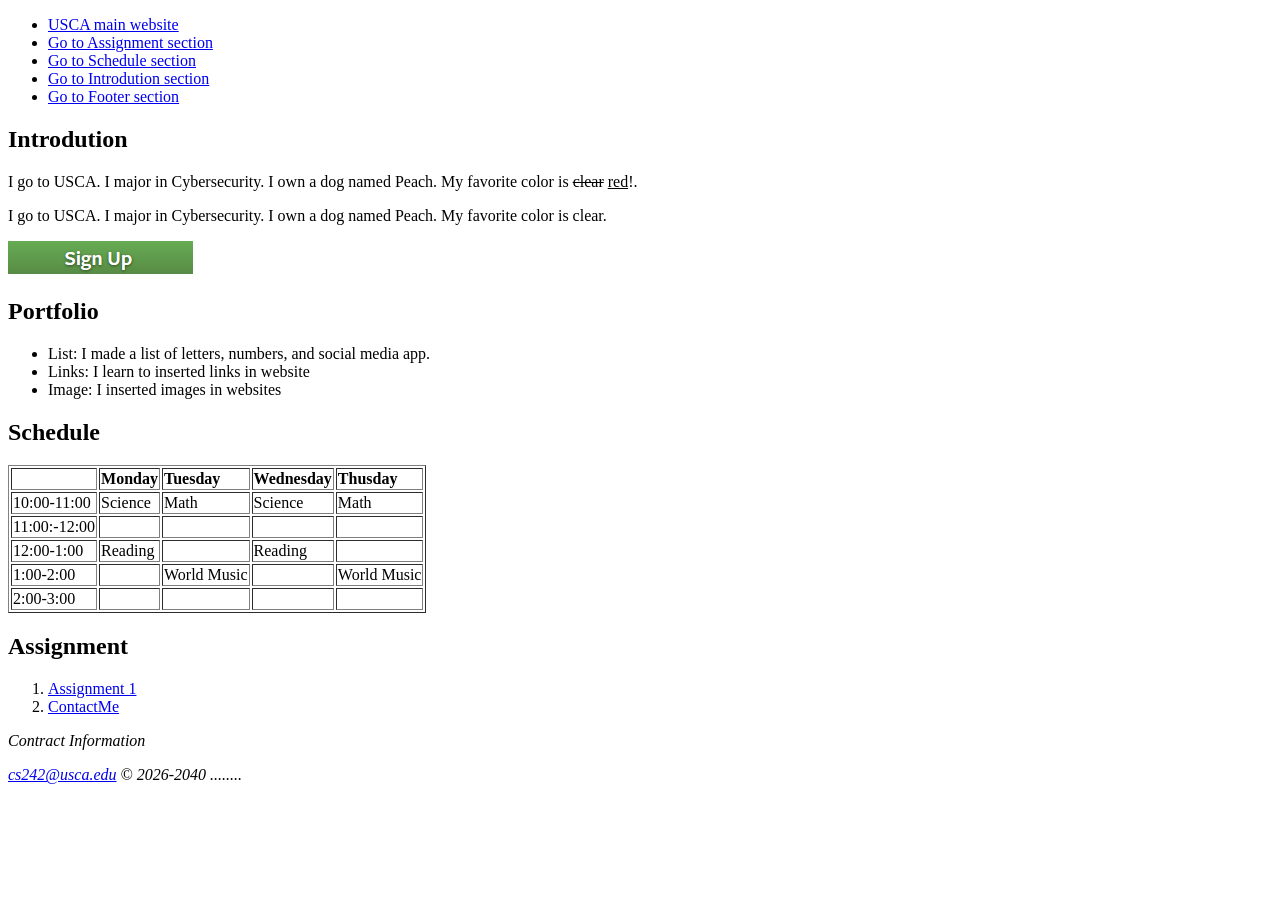
==== index.html @ a2e23bec "Assignmentupdate" ====
<!DOCTYPE html>
<html>

<head>
    <title>
        CSCI225 Homepage - Corey Sapp
    </title>
    <meta charset="UTF-8">
    <meta name="viewport" content="width=device-width, initial-scale=1.0">
</head>

<body>
    <!--Header-->
    <header>
        <nav>
            <ul>
                <li><a href="https://www.usca.edu/"> USCA main website</a></li>
                <li><a href=“#Assigmnment”> Go to Assignment section </a></li>
                <li><a href=“#Schedule”> Go to Schedule section </a></li>
                <li><a href=“#Introduction”> Go to Introdution section </a></li>
                <li><a href=“#Footer”> Go to Footer section </a></li>
            </ul>


        </nav>
    </header>
    <!-- Main content area-->
    <main>
        <section>
            <h2 id="Introdution"> Introdution</h2>
            <p>I go to USCA. I major in Cybersecurity. I own a dog named Peach. My favorite color is <del>clear</del> <ins>red</ins>!. </p>
            <p>I go to USCA. I major in Cybersecurity. I own a dog named Peach. My favorite color is clear. </p>
            <p> <img src="img/facebook.png" alt="picture of my choosing"> </p>
        </section>
        <section>
            <h2>Portfolio</h2>
            <ul>
                <li>List: I made a list of letters, numbers, and social media app.</li>
                <li>Links: I learn to inserted links in website</li>
                <li>Image: I inserted images in websites</li>
            </ul>
        </section>
        <section>
            <h2 id="Schedule">Schedule</h2>
            <table border="1">
                <tr>
                    <td>     </td>
                    <td><b>Monday</b></td>
                    <td><b>Tuesday</b></td>
                    <td><b>Wednesday</b></td>
                    <td><b>Thusday</b></td>
                    
                
                </tr>

                <tr>
                    <td>10:00-11:00</td>
                    <td>Science</td>
                    <td>Math</td>
                    <td>Science</td>
                    <td>Math</td>
                </tr>
                <tr>
                    <td>11:00:-12:00</td>
                    <td></td>
                    <td></td>
                    <td></td>
                    <td></td>
                </tr>
                <tr>
                    <td>12:00-1:00</td>
                    <td>Reading</td>
                    <td></td>
                    <td>Reading</td>
                    <td></td>
                    
                </tr>
                <tr>
                    <td>1:00-2:00</td>
                    <td></td>
                    <td>World Music</td>
                    <td>
                    <td>World Music</td>
                </tr>
                <tr>
                    <td>2:00-3:00</td>
                    <td></td>
                    <td></td>
                    <td></td>
                    <td></td>
                </tr>
            </table>
        </section>

    </main>
    <!-- Sidebar area -->
    <aside>
        <h2 id="Assignment">Assignment</h2>
        <ol>
            <li><a href="doc/Assignment1.pdf">Assignment 1</a></li>
            <li><a href = "ContactMe.html">ContactMe</a></li>

        </ol>
    </aside>
    <!-- footer area-- contact information copyright-->
    <footer>

        <address>
            <p>Contract Information</p>
            <a href="cs242@usca.edu">cs242@usca.edu</a>
            &copy; 2026-2040 ........
        </address>
    </footer>




</body>


</html>
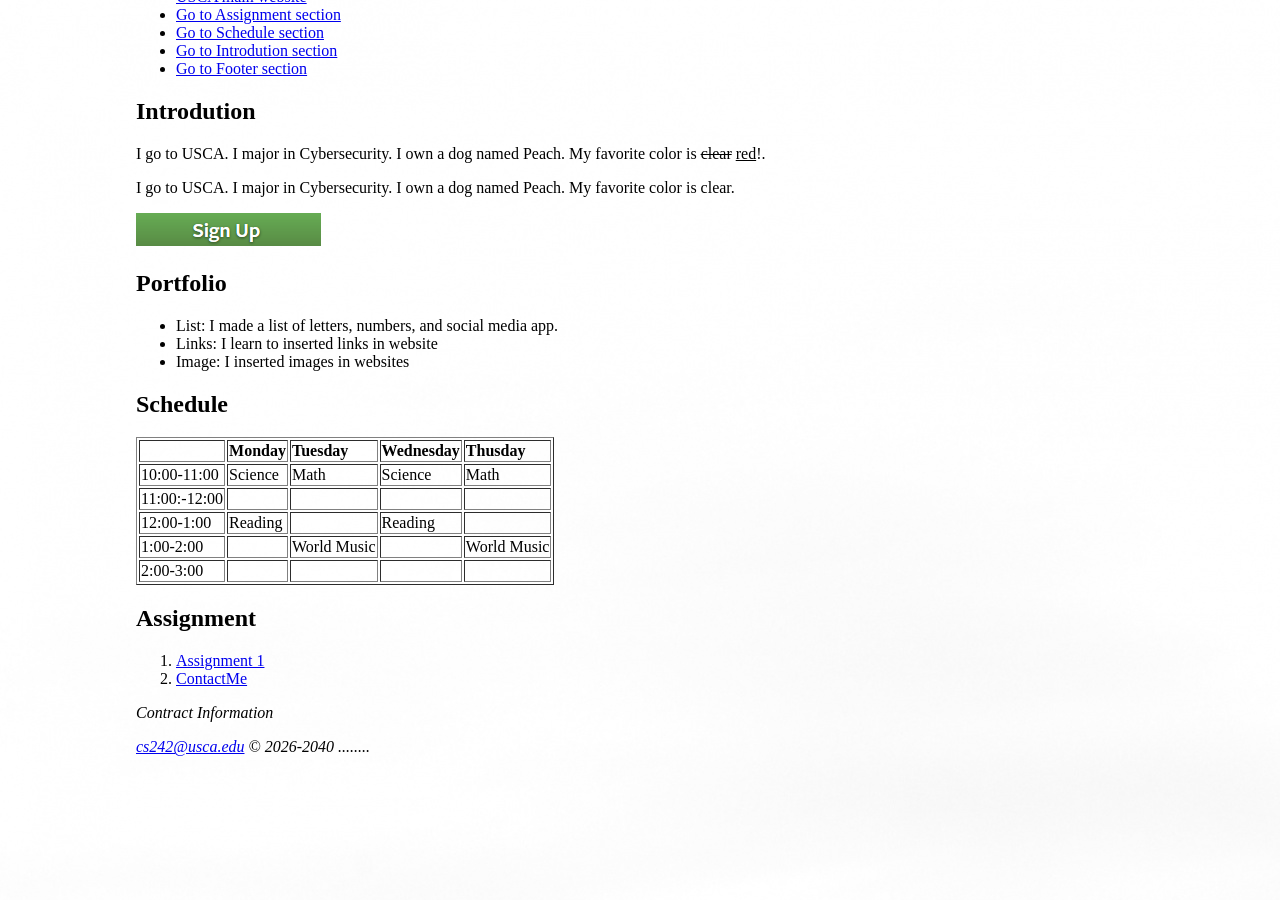
==== commit edd3a2fc: "grad3" ====
--- a/index.html
+++ b/index.html
@@ -4,9 +4,11 @@
 <head>
     <title>
         CSCI225 Homepage - Corey Sapp
+        
     </title>
     <meta charset="UTF-8">
     <meta name="viewport" content="width=device-width, initial-scale=1.0">
+    <link rel="stylesheet" href="css/home.css">
 </head>
 
 <body>
--- a/css/home.css
+++ b/css/home.css
@@ -0,0 +1,27 @@
+:root{
+
+--img-shrine: url('../img/shrine.png');
+
+}
+
+
+
+
+/* specify the color for h3, using variables */
+
+
+body{
+    background-image: var(--img-shrine);
+    position:fixed;
+    left: 10%;
+    bottom: 20px;
+    width: 70%;
+    height: 100vh;
+    
+   
+
+}
+
+
+
+
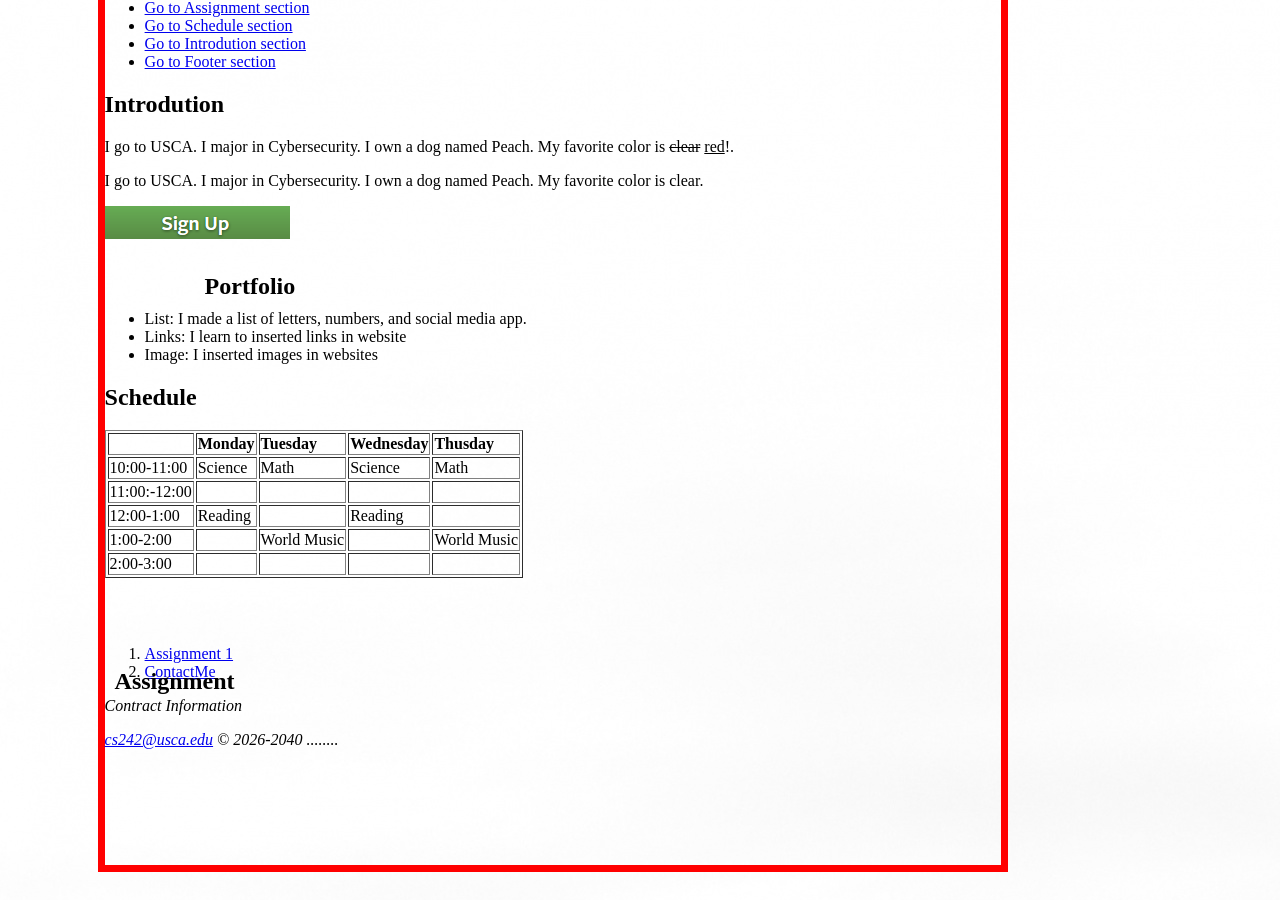
==== commit f6c6d932: "assignment 3" ====
--- a/index.html
+++ b/index.html
@@ -29,13 +29,15 @@
     <!-- Main content area-->
     <main>
         <section>
+            
             <h2 id="Introdution"> Introdution</h2>
             <p>I go to USCA. I major in Cybersecurity. I own a dog named Peach. My favorite color is <del>clear</del> <ins>red</ins>!. </p>
             <p>I go to USCA. I major in Cybersecurity. I own a dog named Peach. My favorite color is clear. </p>
             <p> <img src="img/facebook.png" alt="picture of my choosing"> </p>
         </section>
         <section>
-            <h2>Portfolio</h2>
+
+            <h2 id="Portfolio">Portfolio</h2>
             <ul>
                 <li>List: I made a list of letters, numbers, and social media app.</li>
                 <li>Links: I learn to inserted links in website</li>
--- a/css/home.css
+++ b/css/home.css
@@ -13,15 +13,33 @@
 body{
     background-image: var(--img-shrine);
     position:fixed;
-    left: 10%;
+    left: 7%;
     bottom: 20px;
     width: 70%;
     height: 100vh;
+    border: 7px solid red;
     
    
 
 }
 
+#introduction{
+position: relative;
+top: 10px;
+left: 10px;
+}
+#Portfolio{
+position: relative;
+top: 10px;
+left: 100px; 
+}
+
+#Assignment{
+position: relative;
+top: 70px;
+left: 10px; 
+}
+}
 
 
 
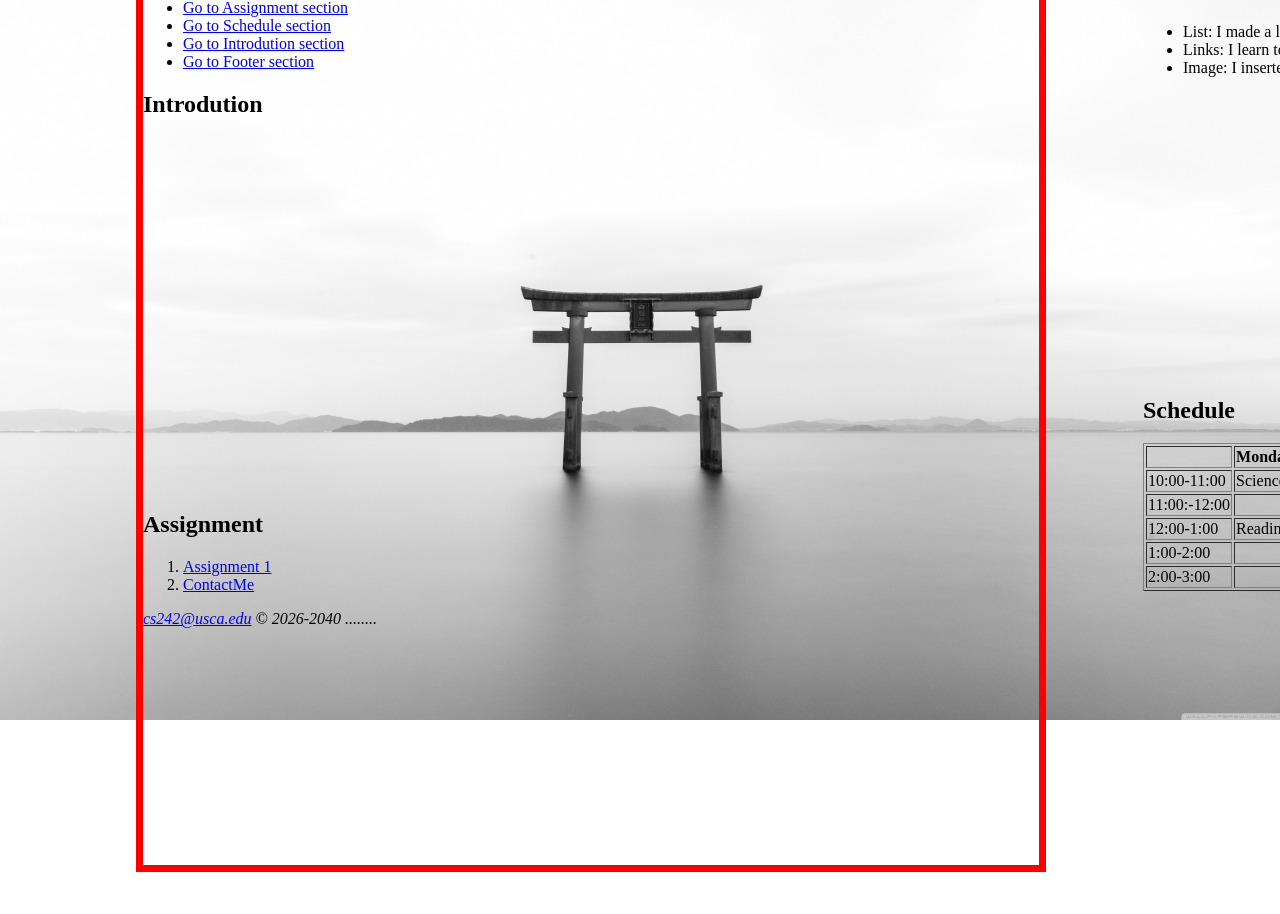
==== commit 797ad7f2: "Assignment 3" ====
--- a/index.html
+++ b/index.html
@@ -28,24 +28,25 @@
     </header>
     <!-- Main content area-->
     <main>
-        <section>
+       <article class="Introdution" id="Introdution"></article>
             
-            <h2 id="Introdution"> Introdution</h2>
-            <p>I go to USCA. I major in Cybersecurity. I own a dog named Peach. My favorite color is <del>clear</del> <ins>red</ins>!. </p>
-            <p>I go to USCA. I major in Cybersecurity. I own a dog named Peach. My favorite color is clear. </p>
+            <h2 > Introdution</h2>
+            <p>I go to USCA. I major in Cybersecurity. I own a dog named Peach.<br>favorite color is <del>clear</del> <ins>red</ins>!. </p><br>
+   
             <p> <img src="img/facebook.png" alt="picture of my choosing"> </p>
-        </section>
-        <section>
-
-            <h2 id="Portfolio">Portfolio</h2>
+    </article>
+   
+<article class="Portfolio" id="Portfolio">
+            <h2 >Portfolio</h2>
             <ul>
                 <li>List: I made a list of letters, numbers, and social media app.</li>
                 <li>Links: I learn to inserted links in website</li>
                 <li>Image: I inserted images in websites</li>
             </ul>
-        </section>
-        <section>
-            <h2 id="Schedule">Schedule</h2>
+        </article>
+ 
+        <article class="Schedule" id="Schedule">
+            <h2>Schedule</h2>
             <table border="1">
                 <tr>
                     <td>     </td>
@@ -94,12 +95,13 @@
                     <td></td>
                 </tr>
             </table>
-        </section>
+       </article>
 
     </main>
     <!-- Sidebar area -->
     <aside>
-        <h2 id="Assignment">Assignment</h2>
+        <article class="Assignment" id="Assignment"></article>
+        <h2>Assignment</h2>
         <ol>
             <li><a href="doc/Assignment1.pdf">Assignment 1</a></li>
             <li><a href = "ContactMe.html">ContactMe</a></li>
--- a/css/home.css
+++ b/css/home.css
@@ -13,33 +13,45 @@
 body{
     background-image: var(--img-shrine);
     position:fixed;
-    left: 7%;
+    left: 10%;
     bottom: 20px;
     width: 70%;
     height: 100vh;
     border: 7px solid red;
-    
+    background-size: cover;
+background-repeat: no-repeat;
    
 
 }
 
 #introduction{
 position: relative;
-top: 10px;
+top: 100px;
 left: 10px;
 }
 #Portfolio{
 position: relative;
-top: 10px;
-left: 100px; 
+top: -200px;
+left: 1000px;   
 }
-
+#Schedule{
+position: relative;
+top: 100px;
+left: 1000px;  
+}
 #Assignment{
 position: relative;
-top: 70px;
+top: 10px;
 left: 10px; 
 }
+#table{
+transition: all 3s;
+}
+p{
+ display: none;
+ &:active{
+  display: initial;
+ }
 }
 
 
-
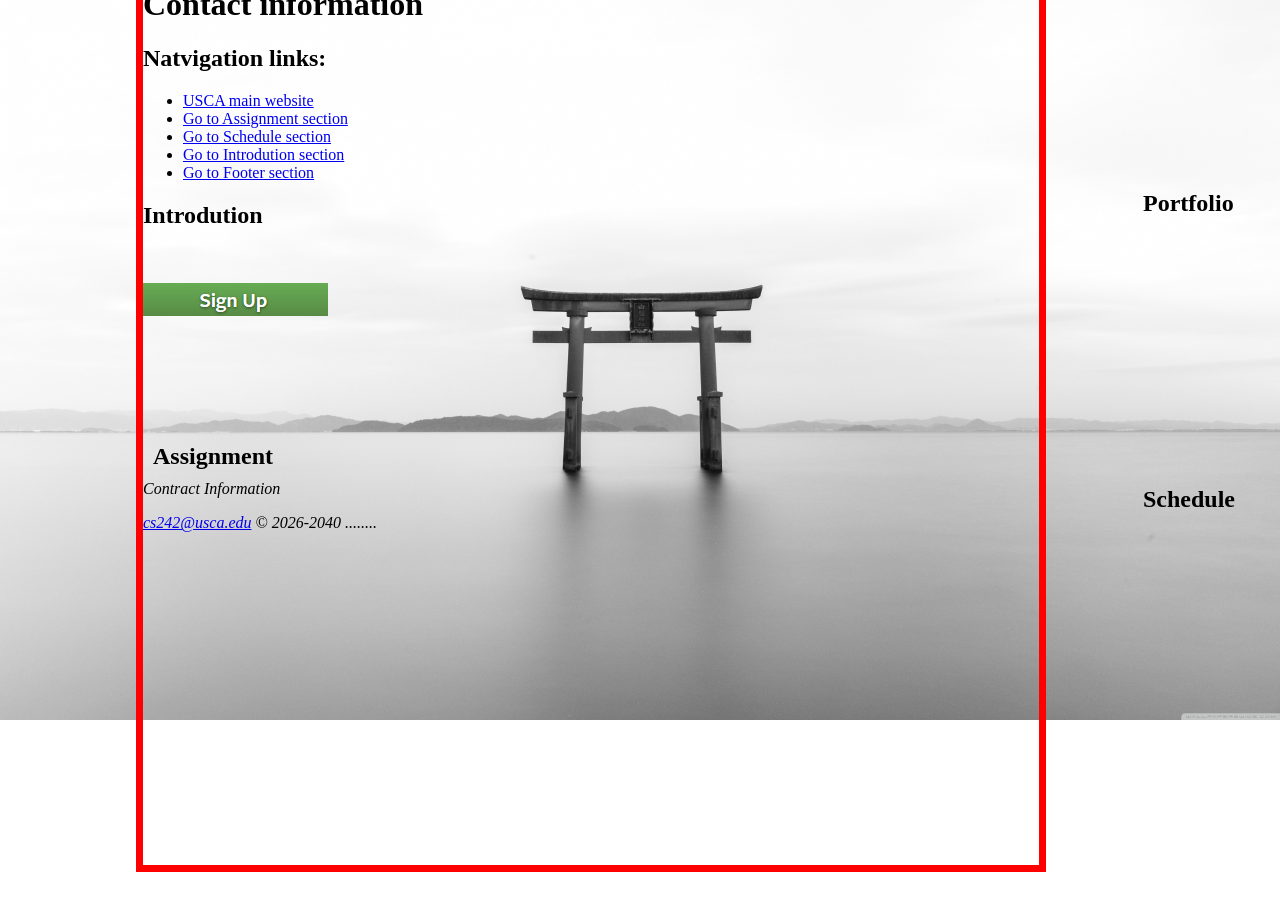
==== commit bd7b3677: "framework" ====
--- a/index.html
+++ b/index.html
@@ -13,8 +13,11 @@
 
 <body>
     <!--Header-->
-    <header>
-        <nav>
+    <div class="container"
+    <header class="row">
+        <h1>Contact information</h1>
+        <nav> 
+            <h2>Natvigation links:</h2>
             <ul>
                 <li><a href="https://www.usca.edu/"> USCA main website</a></li>
                 <li><a href=“#Assigmnment”> Go to Assignment section </a></li>
@@ -28,26 +31,26 @@
     </header>
     <!-- Main content area-->
     <main>
-       <article class="Introdution" id="Introdution"></article>
+       <article>
             
-            <h2 > Introdution</h2>
-            <p>I go to USCA. I major in Cybersecurity. I own a dog named Peach.<br>favorite color is <del>clear</del> <ins>red</ins>!. </p><br>
+            <h2 id="Introdution"> Introdution</h2>
+            <p class="lower-text">I go to USCA. I major in Cybersecurity. I own a dog named Peach.<br>favorite color is <del>clear</del> <ins>red</ins>!. </p><br>
    
             <p> <img src="img/facebook.png" alt="picture of my choosing"> </p>
     </article>
    
-<article class="Portfolio" id="Portfolio">
-            <h2 >Portfolio</h2>
-            <ul>
+<article>
+            <h2 id="Portfolio" >Portfolio</h2>
+            <ul class="lower-text">
                 <li>List: I made a list of letters, numbers, and social media app.</li>
                 <li>Links: I learn to inserted links in website</li>
                 <li>Image: I inserted images in websites</li>
             </ul>
         </article>
  
-        <article class="Schedule" id="Schedule">
-            <h2>Schedule</h2>
-            <table border="1">
+       <article></article>
+            <h2 id="Schedule">Schedule</h2>
+            <table class="lower-text" border="1">
                 <tr>
                     <td>     </td>
                     <td><b>Monday</b></td>
@@ -100,13 +103,14 @@
     </main>
     <!-- Sidebar area -->
     <aside>
-        <article class="Assignment" id="Assignment"></article>
-        <h2>Assignment</h2>
-        <ol>
+        <article>
+        <h2 id="Assignment">Assignment</h2>
+        <ol class="lower-text">
             <li><a href="doc/Assignment1.pdf">Assignment 1</a></li>
             <li><a href = "ContactMe.html">ContactMe</a></li>
 
         </ol>
+        </article>
     </aside>
     <!-- footer area-- contact information copyright-->
     <footer>
--- a/css/home.css
+++ b/css/home.css
@@ -23,15 +23,30 @@
    
 
 }
+.lower-text{
+    display:none;
+}
+h2:hover{
+    
+opacity: 0;
+
+}
+h2:active {
+display: none;
+}
+h2:active+.lower-text {
+display: block;
+}
 
 #introduction{
 position: relative;
 top: 100px;
 left: 10px;
+
 }
 #Portfolio{
 position: relative;
-top: -200px;
+top: -150px;
 left: 1000px;   
 }
 #Schedule{
@@ -44,14 +59,7 @@
 top: 10px;
 left: 10px; 
 }
-#table{
-transition: all 3s;
-}
-p{
- display: none;
- &:active{
-  display: initial;
- }
-}
 
 
+
+
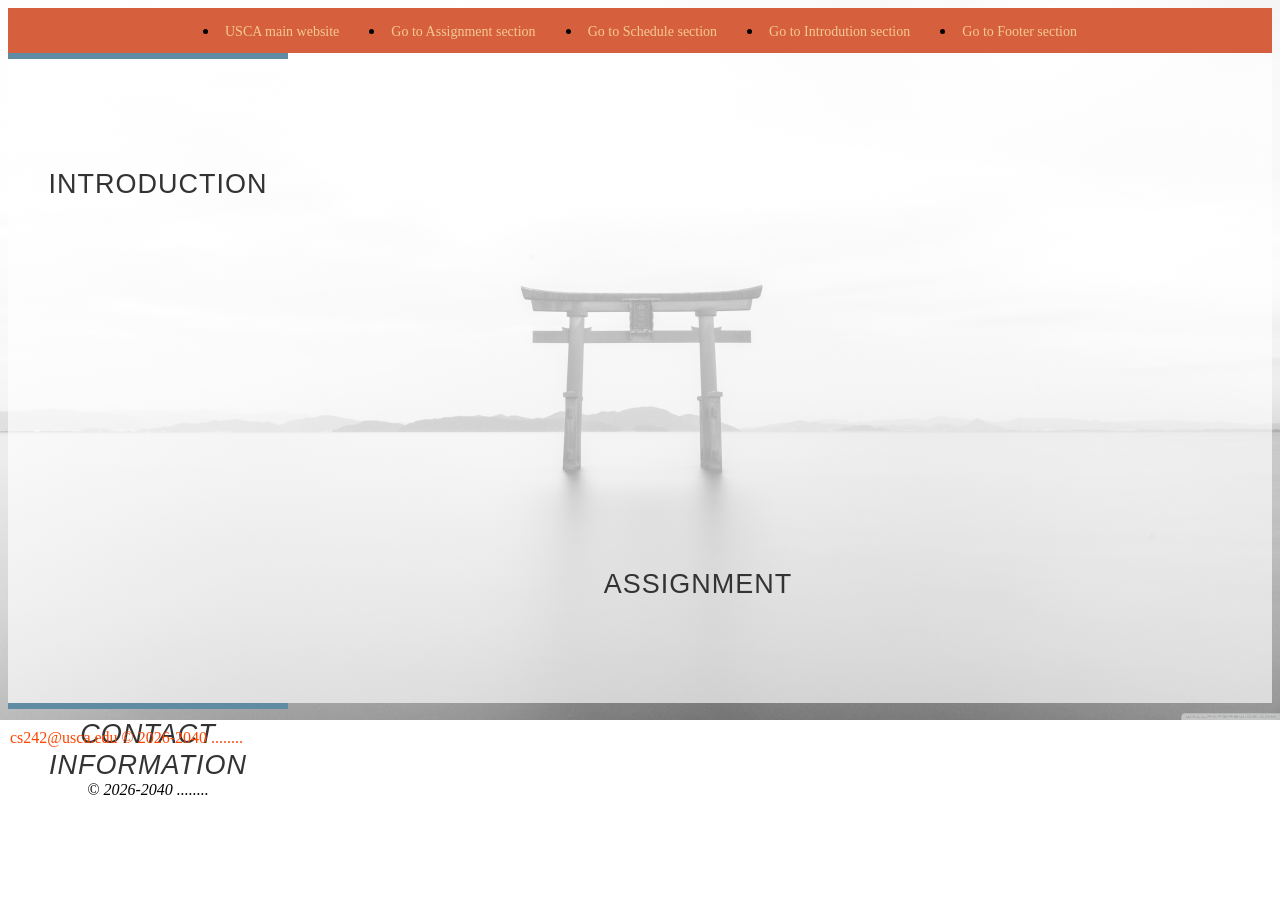
==== commit d49861a6: "assign3" ====
--- a/index.html
+++ b/index.html
@@ -4,7 +4,7 @@
 <head>
     <title>
         CSCI225 Homepage - Corey Sapp
-        
+
     </title>
     <meta charset="UTF-8">
     <meta name="viewport" content="width=device-width, initial-scale=1.0">
@@ -13,114 +13,132 @@
 
 <body>
     <!--Header-->
-    <div class="container"
-    <header class="row">
-        <h1>Contact information</h1>
-        <nav> 
-            <h2>Natvigation links:</h2>
-            <ul>
-                <li><a href="https://www.usca.edu/"> USCA main website</a></li>
-                <li><a href=“#Assigmnment”> Go to Assignment section </a></li>
-                <li><a href=“#Schedule”> Go to Schedule section </a></li>
-                <li><a href=“#Introduction”> Go to Introdution section </a></li>
-                <li><a href=“#Footer”> Go to Footer section </a></li>
-            </ul>
+    <div class="container" <header class="row">
+        
+        <nav>
+
+
+            <li><a href="https://www.usca.edu/"> USCA main website</a></li>
+            <li><a href=“#Assigmnment”> Go to Assignment section </a></li>
+            <li><a href=“#Schedule”> Go to Schedule section </a></li>
+            <li><a href=“#Introduction”> Go to Introdution section </a></li>
+            <li><a href=“#Footer”> Go to Footer section </a></li>
+
 
 
         </nav>
-    </header>
-    <!-- Main content area-->
-    <main>
-       <article>
-            
-            <h2 id="Introdution"> Introdution</h2>
-            <p class="lower-text">I go to USCA. I major in Cybersecurity. I own a dog named Peach.<br>favorite color is <del>clear</del> <ins>red</ins>!. </p><br>
-   
-            <p> <img src="img/facebook.png" alt="picture of my choosing"> </p>
-    </article>
-   
-<article>
-            <h2 id="Portfolio" >Portfolio</h2>
-            <ul class="lower-text">
-                <li>List: I made a list of letters, numbers, and social media app.</li>
-                <li>Links: I learn to inserted links in website</li>
-                <li>Image: I inserted images in websites</li>
-            </ul>
-        </article>
- 
-       <article></article>
-            <h2 id="Schedule">Schedule</h2>
-            <table class="lower-text" border="1">
-                <tr>
-                    <td>     </td>
-                    <td><b>Monday</b></td>
-                    <td><b>Tuesday</b></td>
-                    <td><b>Wednesday</b></td>
-                    <td><b>Thusday</b></td>
-                    
-                
-                </tr>
+        </header>
+        <!-- Main content area-->
+        <main>
+            <article>
+                <section class="box Introduction">
+                <div class="line"></div>
+                <h2 id="Introduction"> INTRODUCTION</h2>
+                <p class="lower-text">I go to USCA. I major in Cybersecurity. I own a dog named Peach.<br>favorite color
+                    is <del>clear</del> <ins>red</ins>!. </p><br>
 
-                <tr>
-                    <td>10:00-11:00</td>
-                    <td>Science</td>
-                    <td>Math</td>
-                    <td>Science</td>
-                    <td>Math</td>
-                </tr>
-                <tr>
-                    <td>11:00:-12:00</td>
-                    <td></td>
-                    <td></td>
-                    <td></td>
-                    <td></td>
-                </tr>
-                <tr>
-                    <td>12:00-1:00</td>
-                    <td>Reading</td>
-                    <td></td>
-                    <td>Reading</td>
-                    <td></td>
-                    
-                </tr>
-                <tr>
-                    <td>1:00-2:00</td>
-                    <td></td>
-                    <td>World Music</td>
-                    <td>
-                    <td>World Music</td>
-                </tr>
-                <tr>
-                    <td>2:00-3:00</td>
-                    <td></td>
-                    <td></td>
-                    <td></td>
-                    <td></td>
-                </tr>
-            </table>
-       </article>
+               
+                </section>
+            </article>
 
-    </main>
-    <!-- Sidebar area -->
-    <aside>
-        <article>
-        <h2 id="Assignment">Assignment</h2>
-        <ol class="lower-text">
-            <li><a href="doc/Assignment1.pdf">Assignment 1</a></li>
-            <li><a href = "ContactMe.html">ContactMe</a></li>
+            <article>
+                <section class="box Portfolio">
+                    <div class="line"></div>
+                    <h2 id="Portfolio">PORTFOLIO</h2>
+                    <ul class="lower-text" id ="ul">
+                        <li>List: I made a list of letters, numbers, and social media app.</li>
+                        <li>Links: I learn to inserted links in website</li>
+                        <li>Image: I inserted images in websites</li>
+                    </ul>
+                </section>
+            </article>
 
-        </ol>
-        </article>
-    </aside>
-    <!-- footer area-- contact information copyright-->
-    <footer>
+            <article>
+                <section class="box Schedule">
+                    <div class="line"></div>
+                    <h2 id="Schedule">SCHEDULE</h2>
+                    <table class="lower-text" border="1">
+                        <tr>
+                            <td> </td>
+                            <td><b>Monday</b></td>
+                            <td><b>Tuesday</b></td>
+                            <td><b>Wednesday</b></td>
+                            <td><b>Thusday</b></td>
 
-        <address>
-            <p>Contract Information</p>
-            <a href="cs242@usca.edu">cs242@usca.edu</a>
-            &copy; 2026-2040 ........
-        </address>
-    </footer>
+
+                        </tr>
+
+                        <tr>
+                            <td>10:00-11:00</td>
+                            <td>Science</td>
+                            <td>Math</td>
+                            <td>Science</td>
+                            <td>Math</td>
+                        </tr>
+                        <tr>
+                            <td>11:00:-12:00</td>
+                            <td></td>
+                            <td></td>
+                            <td></td>
+                            <td></td>
+                        </tr>
+                        <tr>
+                            <td>12:00-1:00</td>
+                            <td>Reading</td>
+                            <td></td>
+                            <td>Reading</td>
+                            <td></td>
+
+                        </tr>
+                        <tr>
+                            <td>1:00-2:00</td>
+                            <td></td>
+                            <td>World Music</td>
+                            <td>
+                            <td>World Music</td>
+                        </tr>
+                        <tr>
+                            <td>2:00-3:00</td>
+                            <td></td>
+                            <td></td>
+                            <td></td>
+                            <td></td>
+                        </tr>
+                    </table>
+                </section>
+            </article>
+
+
+            <!-- Sidebar area -->
+            <aside>
+                <article>
+                    <section class="box Assignment">
+                        <div class="line"></div>
+                        <h2 id="Assignment">ASSIGNMENT</h2>
+                        <ol id="ol" class="lower-text">
+
+                            <li><a href="doc/Assignment1.pdf">Assignment 1</a></li>
+                            <li><a href="ContactMe.html">ContactMe</a></li>
+
+                        </ol>
+                    </section>
+                </article>
+        </main>
+        </aside>
+        <!-- footer area-- contact information copyright-->
+         <section class="box contact">
+            <address>
+                <div class="line"></div>
+                  <h2>CONTACT INFORMATION</h2>
+                  
+                <a class="lower-text" href="cs242@usca.edu">cs242@usca.edu</a>
+                &copy; 2026-2040 ........
+            </address>
+            </section>
+        <footer>
+        <p>cs242@usca.edu
+                &copy; 2026-2040 ........</p>
+        </footer>
 
 
 
@@ -128,4 +146,4 @@
 </body>
 
 
-</html>
+</html>
--- a/css/home.css
+++ b/css/home.css
@@ -5,31 +5,70 @@
 }
 
 
-
+.box {
+    position: absolute;
+    width: 280px;
+    text-align: center;
+}
 
 /* specify the color for h3, using variables */
 
 
 body{
-    background-image: var(--img-shrine);
-    position:fixed;
-    left: 10%;
-    bottom: 20px;
-    width: 70%;
-    height: 100vh;
-    border: 7px solid red;
+     background-image: var(--img-shrine);
+    position:relative;
     background-size: cover;
-background-repeat: no-repeat;
+    background-repeat: no-repeat;
+    /* adjust left, top, width, height, and the board in the middle*/
    
+    /* Required: get the board frame */
+    border: 7px solid var(red);
+  
+}
+h2{
+    margin: 0;
+    font-family: Arial, sans-serif;
+    color: #333;
+   }
 
-}
+
 .lower-text{
     display:none;
+    
 }
 h2:hover{
     
 opacity: 0;
 
+}
+* {
+    box-sizing: border-box;
+}
+nav {
+    height: 45px;
+    background: #d65f3d;
+
+    display: flex;
+    justify-content: center;
+    align-items: center;
+    gap: 30px;
+}
+
+nav a {
+    color: #f5c995;
+    text-decoration: none;
+    font-size: 14px;
+}
+
+nav a:hover {
+    color: white;
+}
+.box h2{
+ margin-top: 10px;
+    font-size: 27px;
+    font-weight: normal;
+    letter-spacing: 1px;
+    cursor: pointer;
 }
 h2:active {
 display: none;
@@ -38,7 +77,7 @@
 display: block;
 }
 
-#introduction{
+#Introduction{
 position: relative;
 top: 100px;
 left: 10px;
@@ -46,20 +85,96 @@
 }
 #Portfolio{
 position: relative;
-top: -150px;
-left: 1000px;   
+top: 100px;
+left: 1500px;   
 }
 #Schedule{
 position: relative;
-top: 100px;
-left: 1000px;  
+top: 500px;
+left: 1300px;  
 }
 #Assignment{
 position: relative;
-top: 10px;
-left: 10px; 
+top: 500px;
+left: 550px; 
+}
+main{
+ min-height: 650px;
+
+    background-image:
+        linear-gradient(
+            rgba(255,255,255,.65),
+            rgba(255,255,255,.65)
+        ),
+        url("shrine.jpg");
+
+    background-size: cover;
+    background-position: center;
+
+    position: relative;
+}
+table {
+    border-collapse: collapse;
+    background: rgba(255, 255, 255, 0.9);
+    width: 500px;
+
+    position: relative;
+    left: 400px;
+    bottom: -70px;
 }
 
+th {
+    background: #dc9864;
+    color: white;
+}
 
+th,
+td {
+    border: 1px solid #ccc;
+    padding: 10px;
+    font-size: 13px;
+}
+#ul{
+    position: relative;
+    top: 130px;
+    left: 1500px; 
+}
 
+/* Blue lines */
+.line {
+    width: 100%;
+    height: 6px;
+    background: #5f8ca4;
+}
+footer{
+    position: fixed;
+    top: 100;
+    left: 0 ;
+    width: 100%; 
+    display: flex; /* make it horizontal */
+    gap: 8px;
+    padding: 10px;
+    animation: horizontalmove 5s linear infinite;
 
+}
+footer a{
+    background-color: cornflowerblue;
+    text-decoration: none;
+}
+@keyframes horizontalmove{
+    0%{transform: translateX(0);}
+    50%{transform: translateX(100%);}
+    100%{transform: translateX(0);}
+    
+}
+#ol{
+position: relative;
+top: 550px;
+left: 550px; 
+}
+
+p{
+    color: orangered; 
+    font-weight: 100;
+
+}
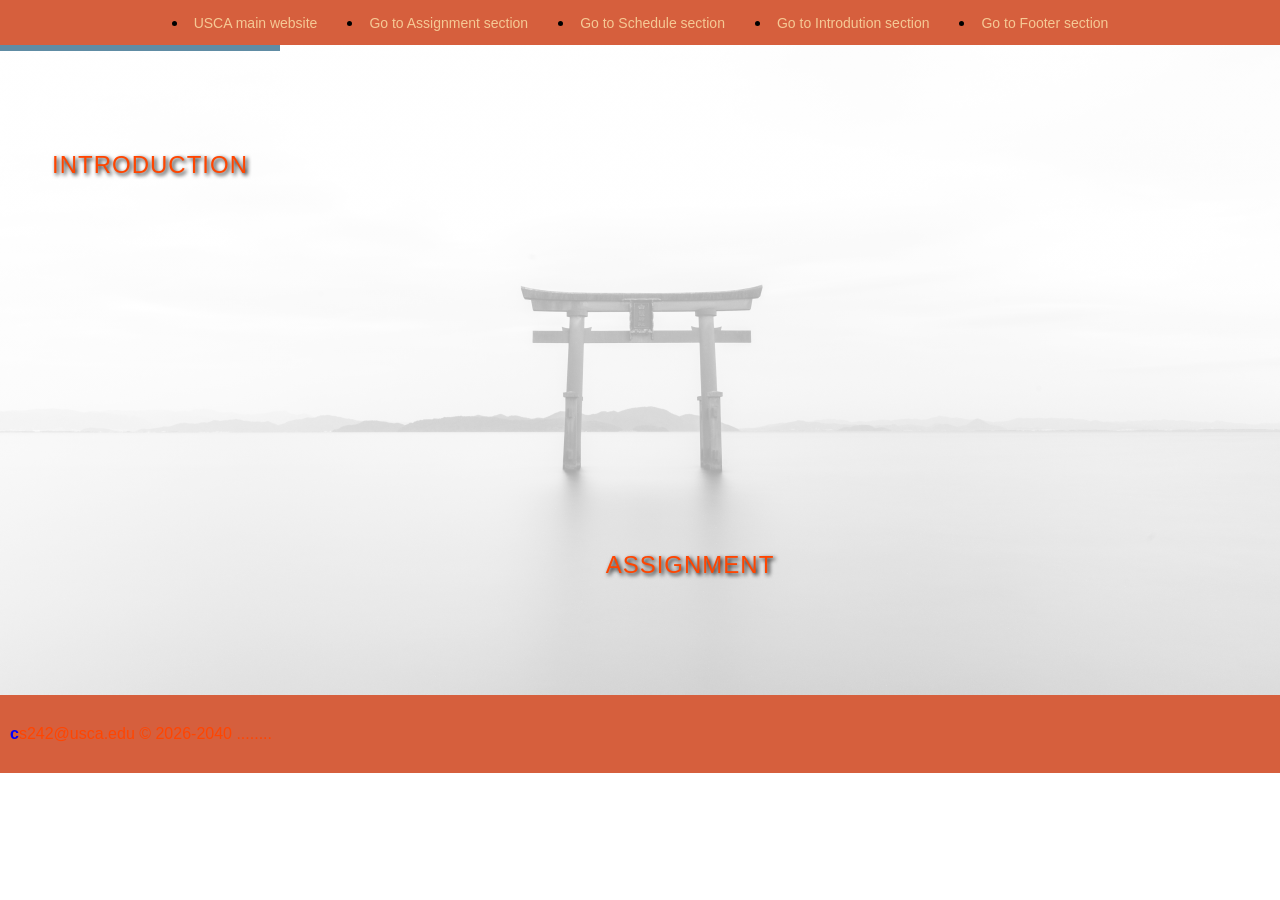
==== commit 2fd979c8: "assign last" ====
--- a/index.html
+++ b/index.html
@@ -35,7 +35,7 @@
                 <div class="line"></div>
                 <h2 id="Introduction"> INTRODUCTION</h2>
                 <p class="lower-text">I go to USCA. I major in Cybersecurity. I own a dog named Peach.<br>favorite color
-                    is <del>clear</del> <ins>red</ins>!. </p><br>
+                    is <del>clear</del> <ins>red</ins>!.Superman is better than Batman.I got strung by yellowjacket near my eyes.</p><br>
 
                
                 </section>
@@ -45,7 +45,9 @@
                 <section class="box Portfolio">
                     <div class="line"></div>
                     <h2 id="Portfolio">PORTFOLIO</h2>
+                    
                     <ul class="lower-text" id ="ul">
+                        <p>I learn to change font colors</p>
                         <li>List: I made a list of letters, numbers, and social media app.</li>
                         <li>Links: I learn to inserted links in website</li>
                         <li>Image: I inserted images in websites</li>
--- a/css/home.css
+++ b/css/home.css
@@ -1,6 +1,7 @@
-:root{
-
---img-shrine: url('../img/shrine.png');
+:root {
+    --main-color: orangered;
+    --footer-color: cornflowerblue;
+    --img-shrine: url('../img/shrine.png');
 
 }
 
@@ -14,36 +15,48 @@
 /* specify the color for h3, using variables */
 
 
-body{
-     background-image: var(--img-shrine);
-    position:relative;
+body {
+    background-image: var(--img-shrine);
+    position: relative;
     background-size: cover;
     background-repeat: no-repeat;
-    /* adjust left, top, width, height, and the board in the middle*/
-   
-    /* Required: get the board frame */
-    border: 7px solid var(red);
-  
-}
-h2{
+    border: 7px solid (red);
     margin: 0;
     font-family: Arial, sans-serif;
-    color: #333;
-   }
-
-
-.lower-text{
-    display:none;
-    
-}
-h2:hover{
-    
-opacity: 0;
-
-}
+
+}
+
+h2 {
+    margin: 0;
+    border: 7px solid (red);
+    border-radius: 10px;
+    font-family: Arial, sans-serif;
+    color: orangered;
+    text-shadow: black 0.1em 0.1em 0.2em;
+    transition: opacity 0.5s;
+    font-weight: 100;
+}
+
+h2.a {
+    text-shadow: black 0.1em 0.1em 0.2em
+}
+
+
+.lower-text {
+    display: none;
+
+}
+
+h2:hover {
+
+    opacity: 0;
+
+}
+
 * {
     box-sizing: border-box;
 }
+
 nav {
     height: 45px;
     background: #d65f3d;
@@ -58,54 +71,54 @@
     color: #f5c995;
     text-decoration: none;
     font-size: 14px;
+    transition: color 0.3s;
 }
 
 nav a:hover {
     color: white;
 }
-.box h2{
- margin-top: 10px;
-    font-size: 27px;
-    font-weight: normal;
-    letter-spacing: 1px;
-    cursor: pointer;
-}
+
+
+
 h2:active {
-display: none;
-}
+    display: none;
+}
+
 h2:active+.lower-text {
-display: block;
-}
-
-#Introduction{
-position: relative;
-top: 100px;
-left: 10px;
-
-}
-#Portfolio{
-position: relative;
-top: 100px;
-left: 1500px;   
-}
-#Schedule{
-position: relative;
-top: 500px;
-left: 1300px;  
-}
-#Assignment{
-position: relative;
-top: 500px;
-left: 550px; 
-}
-main{
- min-height: 650px;
+    display: block;
+}
+
+#Introduction {
+    position: relative;
+    top: 100px;
+    left: 10px;
+
+}
+
+#Portfolio {
+    position: relative;
+    top: 100px;
+    left: 1500px;
+}
+
+#Schedule {
+    position: relative;
+    top: 500px;
+    left: 1300px;
+}
+
+#Assignment {
+    position: relative;
+    top: 500px;
+    left: 550px;
+}
+
+main {
+    min-height: 650px;
 
     background-image:
-        linear-gradient(
-            rgba(255,255,255,.65),
-            rgba(255,255,255,.65)
-        ),
+        linear-gradient(rgba(255, 255, 255, .65),
+            rgba(255, 255, 255, .65)),
         url("shrine.jpg");
 
     background-size: cover;
@@ -113,6 +126,7 @@
 
     position: relative;
 }
+
 table {
     border-collapse: collapse;
     background: rgba(255, 255, 255, 0.9);
@@ -121,6 +135,8 @@
     position: relative;
     left: 400px;
     bottom: -70px;
+    border: 1px solid #ccc;
+    empty-cells: show;
 }
 
 th {
@@ -133,11 +149,19 @@
     border: 1px solid #ccc;
     padding: 10px;
     font-size: 13px;
-}
-#ul{
+    vertical-align: middle;
+}
+
+tr:nth-child(even) {
+    background-color: #f5e1d2;
+}
+
+#ul {
     position: relative;
     top: 130px;
-    left: 1500px; 
+    left: 1500px;
+    box-shadow: -25px -25px 50px dimgrey;
+
 }
 
 /* Blue lines */
@@ -146,35 +170,88 @@
     height: 6px;
     background: #5f8ca4;
 }
-footer{
+
+footer {
     position: fixed;
     top: 100;
-    left: 0 ;
-    width: 100%; 
-    display: flex; /* make it horizontal */
+    left: 0;
+    width: 100%;
+    display: flex;
+    /* make it horizontal */
     gap: 8px;
     padding: 10px;
+    background-color: #d65f3d;
     animation: horizontalmove 5s linear infinite;
 
 }
-footer a{
-    background-color: cornflowerblue;
+
+footer a {
+    background-color: var(--footer-color);
+    color: white;
     text-decoration: none;
-}
-@keyframes horizontalmove{
-    0%{transform: translateX(0);}
-    50%{transform: translateX(100%);}
-    100%{transform: translateX(0);}
-    
-}
-#ol{
-position: relative;
-top: 550px;
-left: 550px; 
-}
-
-p{
-    color: orangered; 
+    padding: 5px;
+    border-radius: 5px;
+}
+
+footer a:hover {
+    background-color: #d65f3d;
+}
+
+@keyframes horizontalmove {
+    0% {
+        transform: translateX(0);
+    }
+
+    50% {
+        transform: translateX(100%);
+    }
+
+    100% {
+        transform: translateX(0);
+    }
+
+}
+
+#ol {
+    position: relative;
+    top: 550px;
+    left: 550px;
+}
+
+p {
+    color: var(--main-color);
     font-weight: 100;
-
-}
+    font-family: Arial, sans-serif;
+    line-height: 1.6;
+    text-align: left;
+}
+
+h1,
+h2,
+h3 {
+    text-transform: uppercase;
+    letter-spacing: 1px;
+    text-shadow: 2px 2px 4px black;
+}
+
+p::first-letter {
+    color: blue;
+    font-size: 100%;
+    font-weight: bold;
+}
+
+ul,
+ol {
+    color: #5f8ca4;
+    font-weight: bold;
+}
+
+.box,
+table {
+    border-radius: 10px;
+}
+
+#Portfolio p:first-of-type {
+    box-shadow: 2px 2px 8px gray;
+    padding: 10px;
+}
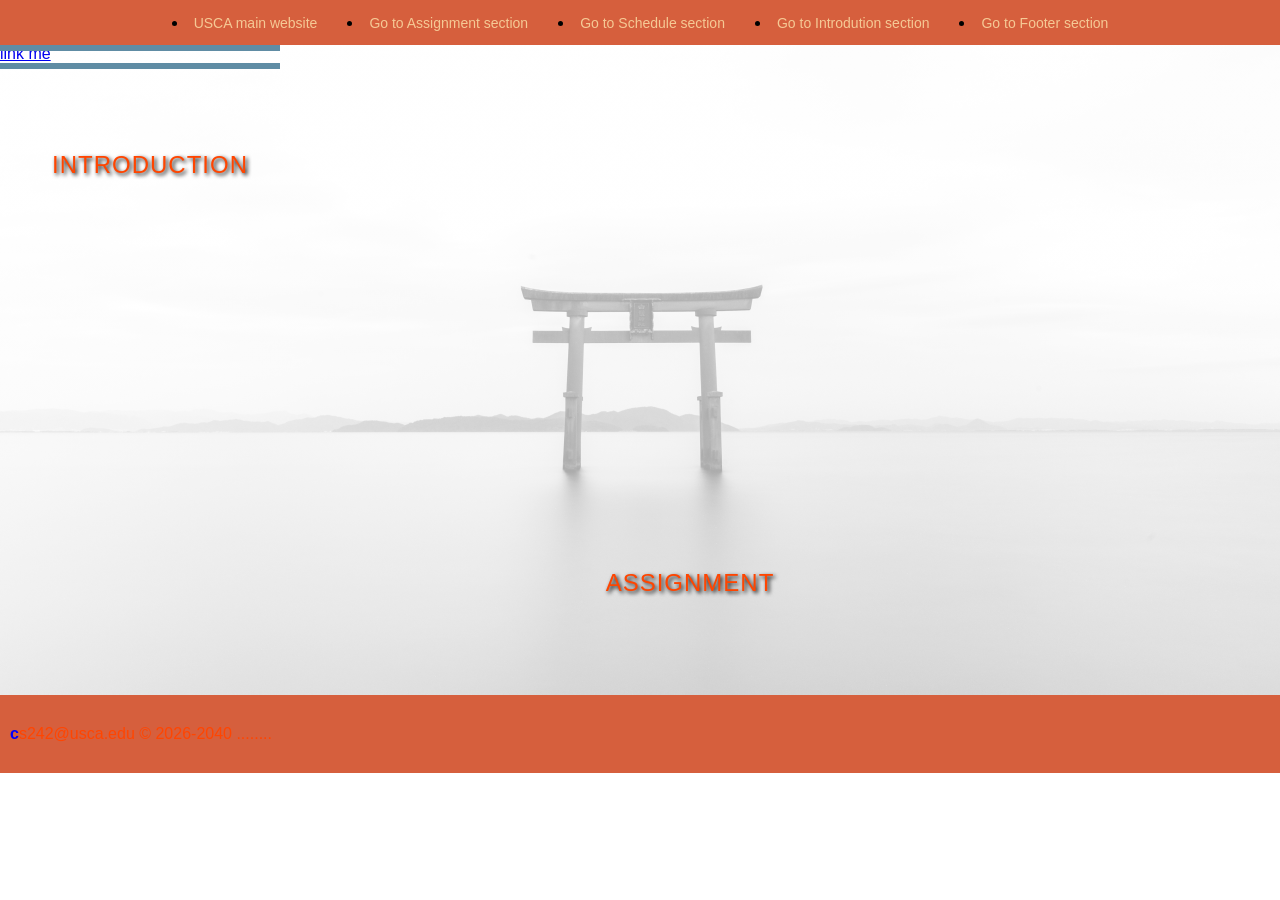
==== commit 15915bbe: "healthplan" ====
--- a/index.html
+++ b/index.html
@@ -53,6 +53,7 @@
                         <li>Image: I inserted images in websites</li>
                     </ul>
                 </section>
+                <a href ="draft.html"></a>
             </article>
 
             <article>
@@ -109,7 +110,7 @@
                     </table>
                 </section>
             </article>
-
+<a href ="carb.html">link me</a>
 
             <!-- Sidebar area -->
             <aside>
@@ -121,6 +122,7 @@
 
                             <li><a href="doc/Assignment1.pdf">Assignment 1</a></li>
                             <li><a href="ContactMe.html">ContactMe</a></li>
+                            <a href ="healthplan.html">link me</a>
 
                         </ol>
                     </section>
--- a/css/home.css
+++ b/css/home.css
@@ -33,7 +33,7 @@
     font-family: Arial, sans-serif;
     color: orangered;
     text-shadow: black 0.1em 0.1em 0.2em;
-    transition: opacity 0.5s;
+    transition: opacity 1.5s;
     font-weight: 100;
 }
 
